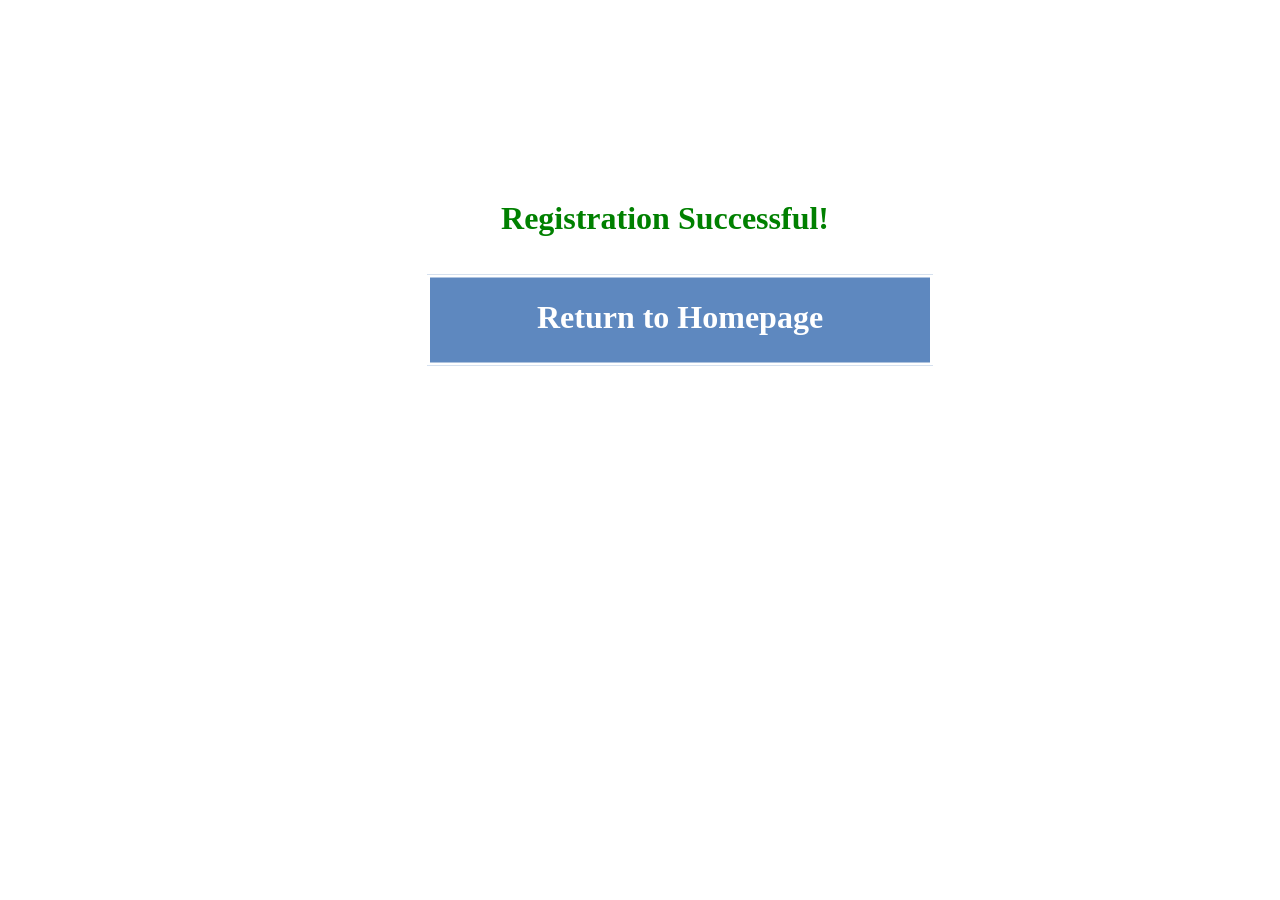
==== regdone.html @ 96b31faa "Uploaded" ====
<!DOCTYPE html>
<html lang="en">
  <head>
    <meta charset="UTF-8" />
    <meta name="viewport" content="width=device-width, initial-scale=1.0" />
    <title>Document</title>
    <style>
      div {
        position: fixed;
        top: 30%;
        left: 50%;
        transform: translate(-50%, -50%);
      }
      .button1 {
        width: 500px;
        height: 85px;
        background-color: #05469ca4;
        color: white;
        text-align: center;
        border: 3px solid white;
        cursor: pointer;
        margin-top: 50px;
        margin-left: 40px;
      }
    </style>
    <link rel="stylesheet" href="style.css" />
  </head>
  <body>
    <h1 style="text-align: center; color: green; margin-top: 200px; margin-left: 50px">
      Registration Successful!
    </h1>
    <a href="./FrontPage.php" style="text-decoration: none">
      <div class="button1">
        <h1 style="color: white">Return to Homepage</h1>
      </div>
    </a>
  </body>
</html>
---- style.css ----
.formContainer {
  display: flex;
  /* justify-content: center; */
  /* align-items: center; */
  flex-direction: column;
  gap: 1rem;
  margin-top: 100px;
}
.formInput input {
  padding: 0.5rem;
  border: 1px solid rgb(8, 83, 180);
}
span {
  font-size: 40px;
}
.button1 {
  width: 500px;
  height: 85px;
  background-color: #05469ca4;
  color: white;
  text-align: center;
  border: 3px solid white;
  cursor: pointer;
  margin-top: 50px;
  margin-left: 40px;
}
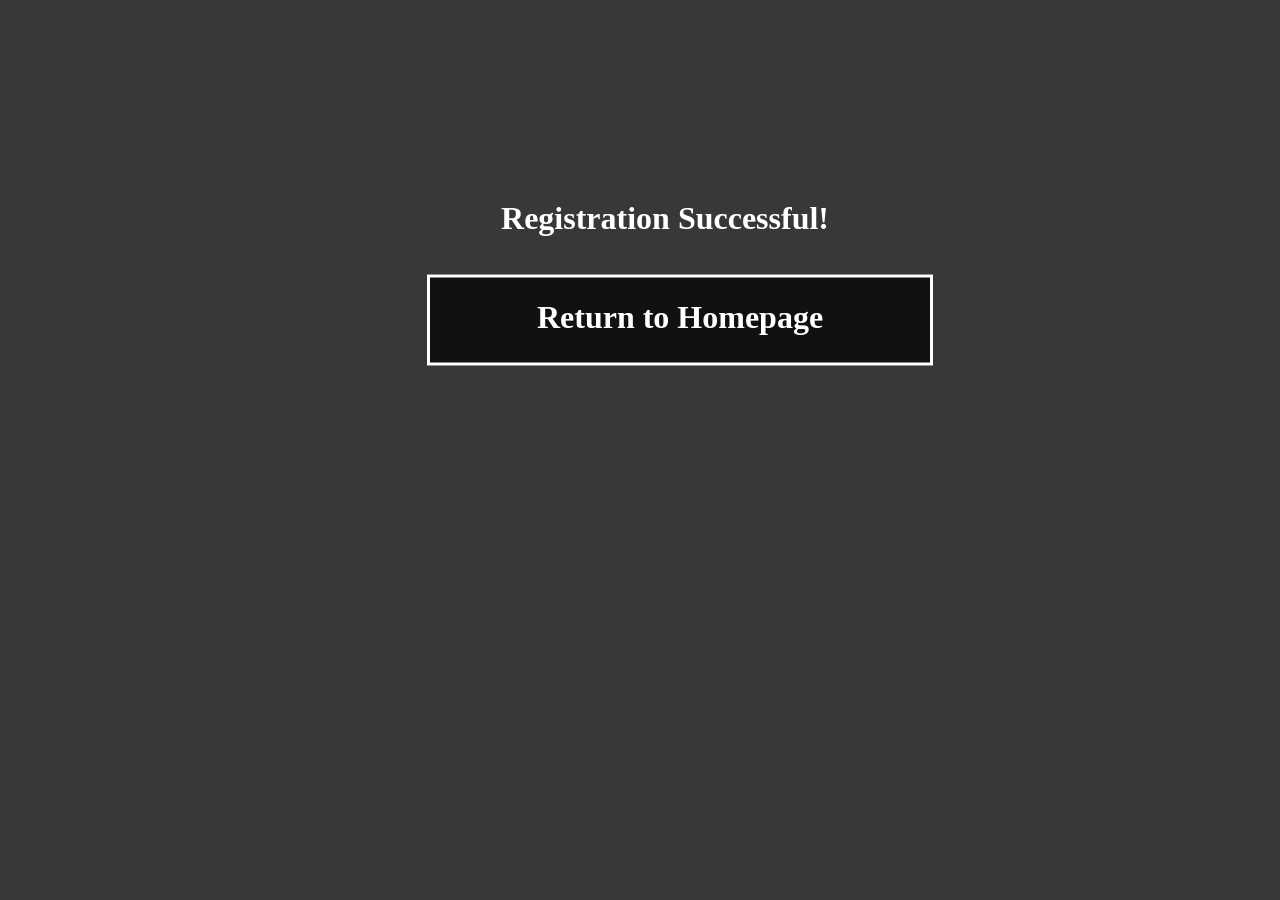
==== commit 65f6e431: "updated" ====
--- a/regdone.html
+++ b/regdone.html
@@ -11,10 +11,10 @@
         left: 50%;
         transform: translate(-50%, -50%);
       }
-      .button1 {
+      .button {
         width: 500px;
         height: 85px;
-        background-color: #05469ca4;
+        background-color: #000000af;
         color: white;
         text-align: center;
         border: 3px solid white;
@@ -22,15 +22,18 @@
         margin-top: 50px;
         margin-left: 40px;
       }
+      .button:hover {
+        background-color: #00000070;
+      }
     </style>
     <link rel="stylesheet" href="style.css" />
   </head>
-  <body>
-    <h1 style="text-align: center; color: green; margin-top: 200px; margin-left: 50px">
+  <body style="background-color: rgba(0, 0, 0, 0.781)">
+    <h1 style="text-align: center; color: rgb(255, 255, 255); margin-top: 200px; margin-left: 50px">
       Registration Successful!
     </h1>
-    <a href="./FrontPage.php" style="text-decoration: none">
-      <div class="button1">
+    <a href="./FrontPage.html" style="text-decoration: none">
+      <div class="button">
         <h1 style="color: white">Return to Homepage</h1>
       </div>
     </a>
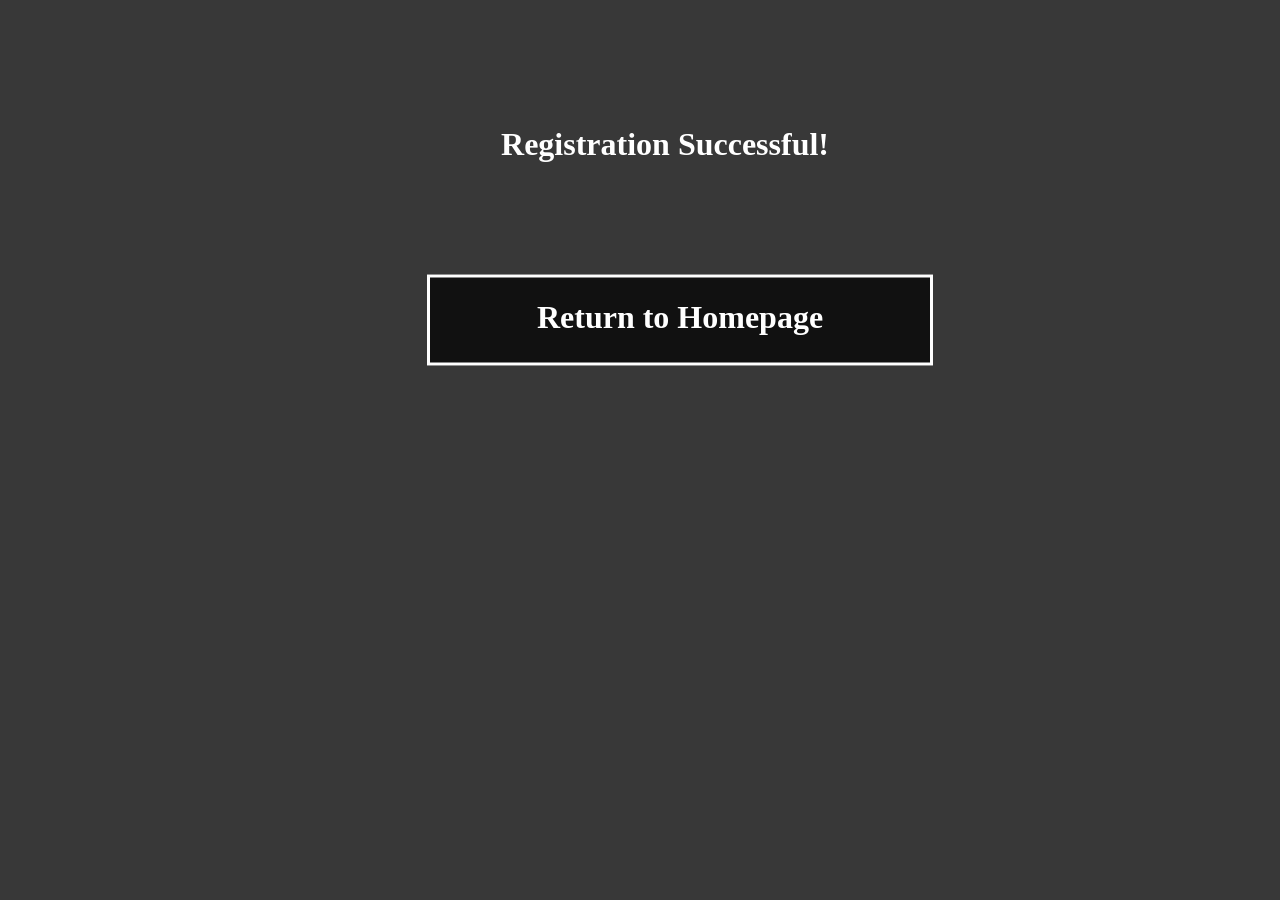
==== commit 93c2c25e: "Updated" ====
--- a/regdone.html
+++ b/regdone.html
@@ -29,10 +29,10 @@
     <link rel="stylesheet" href="style.css" />
   </head>
   <body style="background-color: rgba(0, 0, 0, 0.781)">
-    <h1 style="text-align: center; color: rgb(255, 255, 255); margin-top: 200px; margin-left: 50px">
+    <h1 style="text-align: center; color: rgb(255, 255, 255); margin-top: 10%; margin-left: 50px">
       Registration Successful!
     </h1>
-    <a href="./FrontPage.html" style="text-decoration: none">
+    <a href="./index.html" style="text-decoration: none">
       <div class="button">
         <h1 style="color: white">Return to Homepage</h1>
       </div>
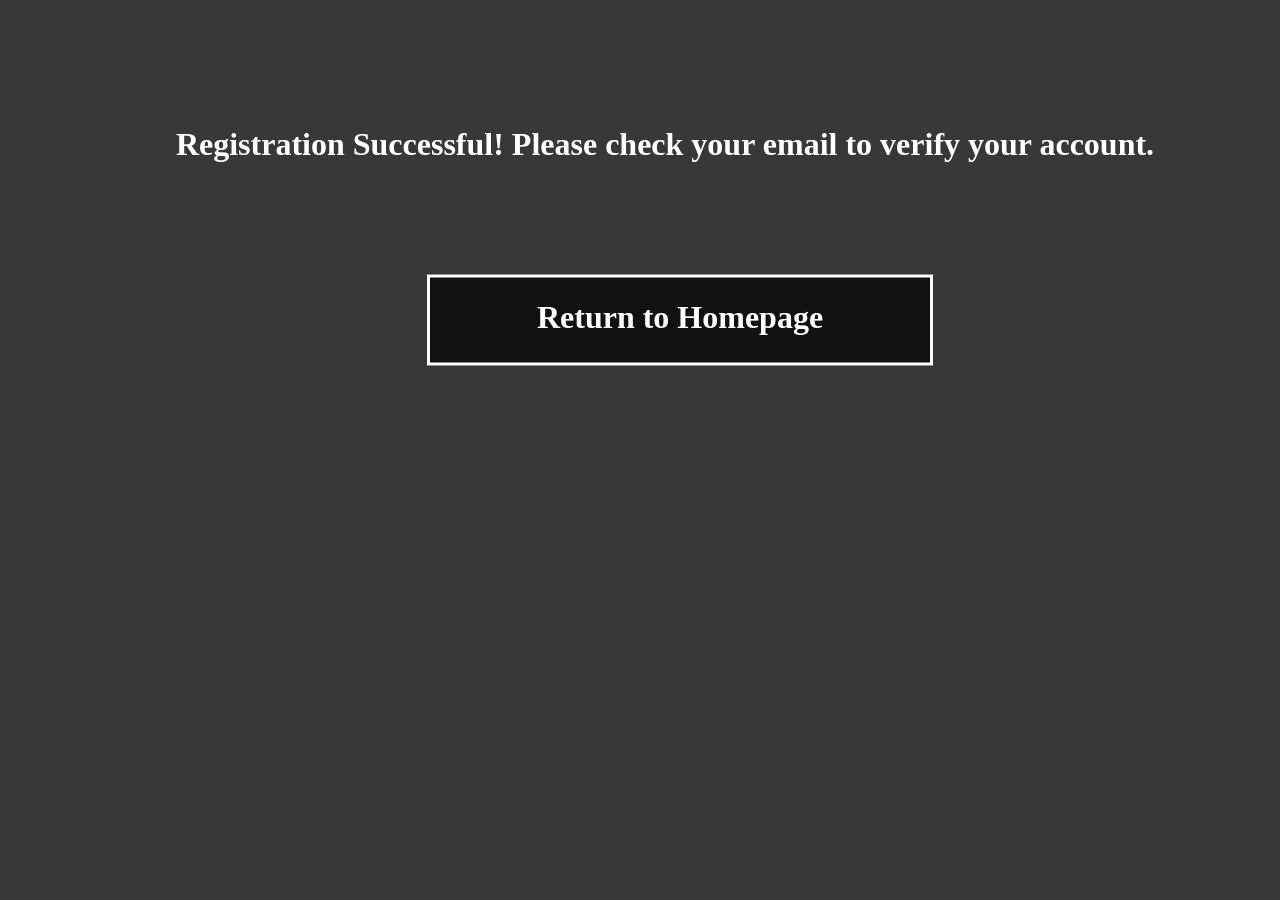
==== commit ae554f81: "Updated" ====
--- a/regdone.html
+++ b/regdone.html
@@ -30,7 +30,7 @@
   </head>
   <body style="background-color: rgba(0, 0, 0, 0.781)">
     <h1 style="text-align: center; color: rgb(255, 255, 255); margin-top: 10%; margin-left: 50px">
-      Registration Successful!
+      Registration Successful! Please check your email to verify your account.
     </h1>
     <a href="./index.html" style="text-decoration: none">
       <div class="button">
